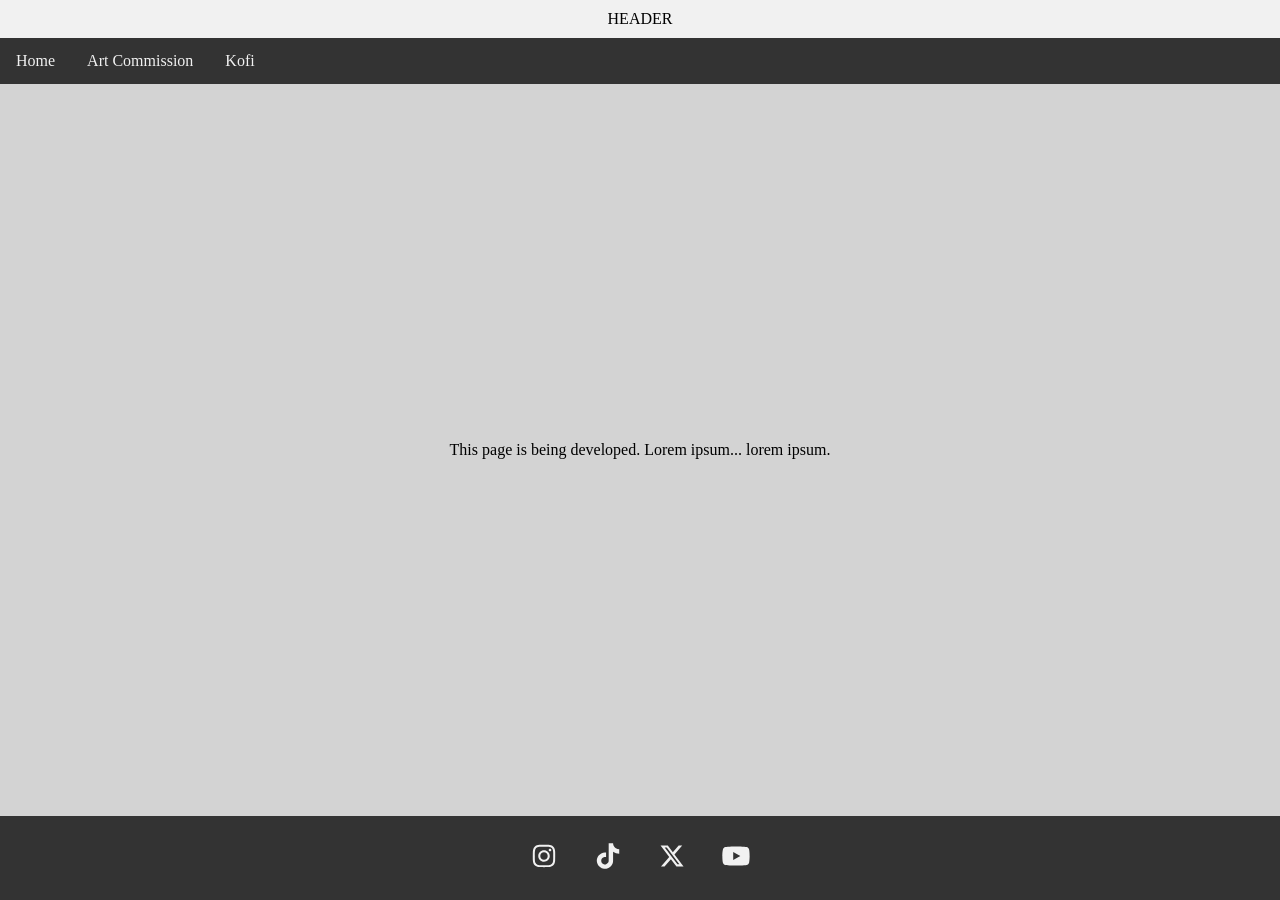
==== commission.html @ 4ba8f2e2 "Add Doctype to index.html. Add commission page." ====
<!DOCTYPE html>
<html lang="en">
<head>
	<meta charset="UTF-8">
	<meta name="viewport" content="width=device-width, initial-scale=1.0">
	<title>coffee</title>
    <link rel="stylesheet" href="style.css">

</head>
<body>
    <header>HEADER</header>

    <ul class="topnav">
        <li><a href="./index.html">Home</a></li>
        <li><a href="#">Art Commission</a></li>
        <li><a href="#">Kofi</a></li>
    </ul>

	
    <div class="content">
        This page is being developed. Lorem ipsum... lorem ipsum.
	</div>

      <footer>
    <ul class="socials">
      <li><a href="https://www.instagram.com/coffeemoisturizer"><svg class="social-icon" fill="currentColor" xmlns="http://www.w3.org/2000/svg" viewBox="0 0 640 640"><!--!Font Awesome Free 7.3.1 by @fontawesome - https://fontawesome.com License - https://fontawesome.com/license/free Copyright 2026 Fonticons, Inc.--><path d="M320.3 205C256.8 204.8 205.2 256.2 205 319.7C204.8 383.2 256.2 434.8 319.7 435C383.2 435.2 434.8 383.8 435 320.3C435.2 256.8 383.8 205.2 320.3 205zM319.7 245.4C360.9 245.2 394.4 278.5 394.6 319.7C394.8 360.9 361.5 394.4 320.3 394.6C279.1 394.8 245.6 361.5 245.4 320.3C245.2 279.1 278.5 245.6 319.7 245.4zM413.1 200.3C413.1 185.5 425.1 173.5 439.9 173.5C454.7 173.5 466.7 185.5 466.7 200.3C466.7 215.1 454.7 227.1 439.9 227.1C425.1 227.1 413.1 215.1 413.1 200.3zM542.8 227.5C541.1 191.6 532.9 159.8 506.6 133.6C480.4 107.4 448.6 99.2 412.7 97.4C375.7 95.3 264.8 95.3 227.8 97.4C192 99.1 160.2 107.3 133.9 133.5C107.6 159.7 99.5 191.5 97.7 227.4C95.6 264.4 95.6 375.3 97.7 412.3C99.4 448.2 107.6 480 133.9 506.2C160.2 532.4 191.9 540.6 227.8 542.4C264.8 544.5 375.7 544.5 412.7 542.4C448.6 540.7 480.4 532.5 506.6 506.2C532.8 480 541 448.2 542.8 412.3C544.9 375.3 544.9 264.5 542.8 227.5zM495 452C487.2 471.6 472.1 486.7 452.4 494.6C422.9 506.3 352.9 503.6 320.3 503.6C287.7 503.6 217.6 506.2 188.2 494.6C168.6 486.8 153.5 471.7 145.6 452C133.9 422.5 136.6 352.5 136.6 319.9C136.6 287.3 134 217.2 145.6 187.8C153.4 168.2 168.5 153.1 188.2 145.2C217.7 133.5 287.7 136.2 320.3 136.2C352.9 136.2 423 133.6 452.4 145.2C472 153 487.1 168.1 495 187.8C506.7 217.3 504 287.3 504 319.9C504 352.5 506.7 422.6 495 452z"/></svg></a></li>
      <li><a href="https://www.tiktok.com/@coffeemoisturizer"><svg class="social-icon" fill="currentColor" xmlns="http://www.w3.org/2000/svg" viewBox="0 0 640 640"><!--!Font Awesome Free 7.3.1 by @fontawesome - https://fontawesome.com License - https://fontawesome.com/license/free Copyright 2026 Fonticons, Inc.--><path d="M544.5 273.9C500.5 274 457.5 260.3 421.7 234.7L421.7 413.4C421.7 446.5 411.6 478.8 392.7 506C373.8 533.2 347.1 554 316.1 565.6C285.1 577.2 251.3 579.1 219.2 570.9C187.1 562.7 158.3 545 136.5 520.1C114.7 495.2 101.2 464.1 97.5 431.2C93.8 398.3 100.4 365.1 116.1 336C131.8 306.9 156.1 283.3 185.7 268.3C215.3 253.3 248.6 247.8 281.4 252.3L281.4 342.2C266.4 337.5 250.3 337.6 235.4 342.6C220.5 347.6 207.5 357.2 198.4 369.9C189.3 382.6 184.4 398 184.5 413.8C184.6 429.6 189.7 444.8 199 457.5C208.3 470.2 221.4 479.6 236.4 484.4C251.4 489.2 267.5 489.2 282.4 484.3C297.3 479.4 310.4 469.9 319.6 457.2C328.8 444.5 333.8 429.1 333.8 413.4L333.8 64L421.8 64C421.7 71.4 422.4 78.9 423.7 86.2C426.8 102.5 433.1 118.1 442.4 131.9C451.7 145.7 463.7 157.5 477.6 166.5C497.5 179.6 520.8 186.6 544.6 186.6L544.6 274z"/></svg></a></li>
      <li><a href="https://x.com/coffeemoisturiz"><svg class="social-icon" fill="currentColor" xmlns="http://www.w3.org/2000/svg" viewBox="0 0 640 640"><!--!Font Awesome Free 7.3.1 by @fontawesome - https://fontawesome.com License - https://fontawesome.com/license/free Copyright 2026 Fonticons, Inc.--><path d="M453.2 112L523.8 112L369.6 288.2L551 528L409 528L297.7 382.6L170.5 528L99.8 528L264.7 339.5L90.8 112L236.4 112L336.9 244.9L453.2 112zM428.4 485.8L467.5 485.8L215.1 152L173.1 152L428.4 485.8z"/></svg></a></li>
      <li><a href="https://www.youtube.com/@coffeemoisturizer"><svg class="social-icon" fill="currentColor" xmlns="http://www.w3.org/2000/svg" viewBox="0 0 640 640"><!--!Font Awesome Free 7.3.1 by @fontawesome - https://fontawesome.com License - https://fontawesome.com/license/free Copyright 2026 Fonticons, Inc.--><path d="M581.7 188.1C575.5 164.4 556.9 145.8 533.4 139.5C490.9 128 320.1 128 320.1 128C320.1 128 149.3 128 106.7 139.5C83.2 145.8 64.7 164.4 58.4 188.1C47 231 47 320.4 47 320.4C47 320.4 47 409.8 58.4 452.7C64.7 476.3 83.2 494.2 106.7 500.5C149.3 512 320.1 512 320.1 512C320.1 512 490.9 512 533.5 500.5C557 494.2 575.5 476.3 581.8 452.7C593.2 409.8 593.2 320.4 593.2 320.4C593.2 320.4 593.2 231 581.8 188.1zM264.2 401.6L264.2 239.2L406.9 320.4L264.2 401.6z"/></svg></a></li>
    </ul>
  </footer>
</body>
</html>
---- style.css ----
html, body {
  height: 100%;
  margin: 0;
  padding: 0;
}

body {
  display: flex;
  flex-flow: column;
}

header, footer {
  flex: 0 1 auto;
  padding: 10px;
  text-align: center;
}

header {
  background-color: #f1f1f1;
}

footer {
  background-color: #333333;
}

/* Style the topnav */
ul.topnav {
  display: flex;
  list-style-type: none;
  margin: 0;
  padding: 0;
  background-color: #333333;
}

/* Style links in topnav */
ul.topnav li a {
  display: block;
  color: #f1f1f1;
  padding: 14px 16px;
  text-decoration: none;
}

/* Change color on hover */
ul.topnav li a:hover {
  background-color: #dddddd;
  color: black;
}

.content{
  display: flex;
  flex: 1 1 auto;
  justify-content: center;
  align-items: center;
  background-color: lightgrey;
  padding: 20px;
}

.content-box{
  width: fit-content;
  background-color: #ffffff;
  padding: 30px;
  border-radius: 3%;
}

.content-profile-picture{
  margin: clamp(0px, 1.5vw, 15px) auto clamp(15px, 1.5vw + 15px, 30px) auto;
  width: clamp(96px, 25vw, 200px);
  height: clamp(96px, 25vw, 200px);
  border-radius: 50%;
  background-image: url("images/profile_picture_240px.jpg");
  background-size:     cover;                     
  background-repeat:   no-repeat;
  background-position: center center;
}

.content-text{
  margin: clamp(0px, 1.5vw, 15px) auto clamp(0px, 1.5vw, 15px) auto;
  min-width: 200px;
  max-width: 500px;
  font-size: clamp(1rem, 1vw + .25rem, 1.325rem);
  text-align: justify;
  text-justify: inter-word;
}

/* Style socials*/
.socials {
  display: flex;
  justify-content: center;
  align-items: center;
  list-style-type: none;
  margin: 0;
  padding: 0;
  background-color: #333333;
}

.socials li a {
  display: block;
  color: #f1f1f1;
  padding: 2px 2px;
  margin: 12px 14px;
  text-decoration: none;
}

.social-icon{
  height: 32px;
  width: 32px;
}
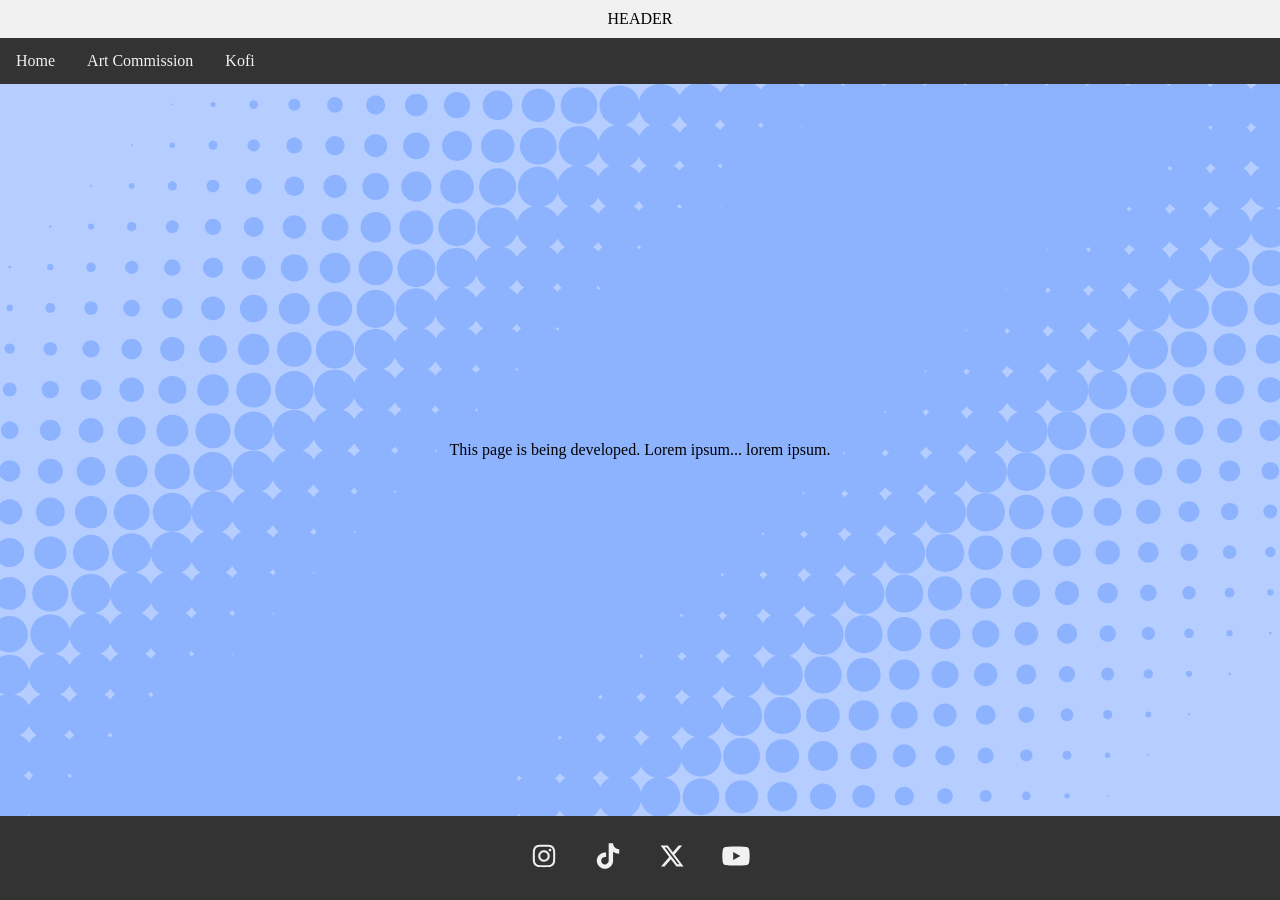
==== commit e8f1fc1c: "Add blue svg bg" ====
--- a/commission.html
+++ b/commission.html
@@ -17,7 +17,7 @@
     </ul>
 
 	
-    <div class="content">
+    <div class="commission-content">
         This page is being developed. Lorem ipsum... lorem ipsum.
 	</div>
 
--- a/style.css
+++ b/style.css
@@ -46,13 +46,21 @@
   color: black;
 }
 
-.content{
+.commission-content, .content{
   display: flex;
   flex: 1 1 auto;
   justify-content: center;
   align-items: center;
-  background-color: lightgrey;
   padding: 20px;
+
+  background-image: url("images/halftone_pink.svg");
+  background-size: cover;
+  background-position: center;
+  background-repeat: no-repeat;
+}
+
+.commission-content{
+  background-image: url("images/halftone_blue.svg");
 }
 
 .content-box{
